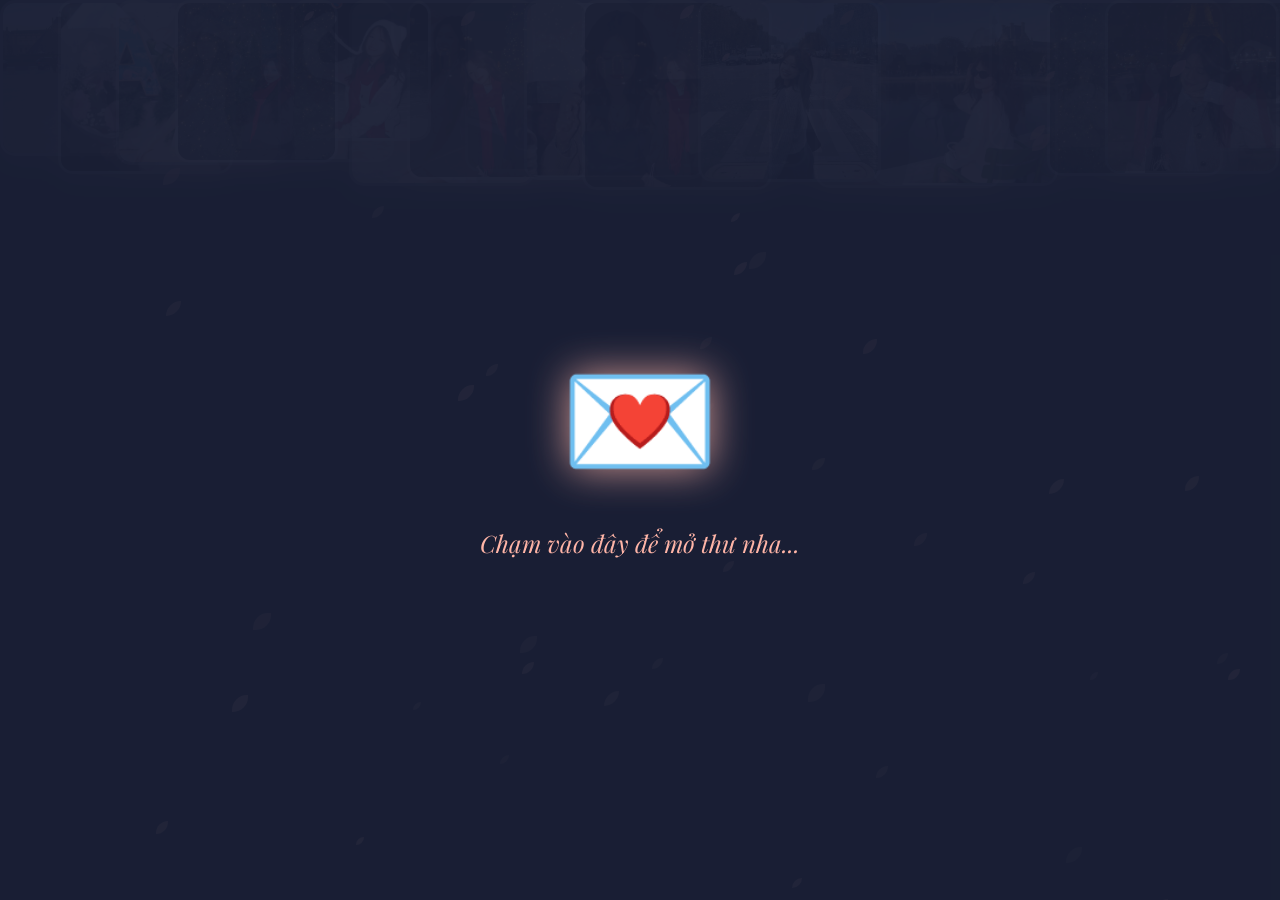
==== index.html @ c8704f7a "1" ====
<!DOCTYPE html>
<html lang="vi">
<head>
    <meta charset="UTF-8">
    <meta name="viewport" content="width=device-width, initial-scale=1.0">
    <title>Gửi em...</title>
    <style>
        body, html {
            margin: 0;
            padding: 0;
            width: 100%;
            height: 100%;
            overflow: hidden;
            background-color: #1a1f35;
        }
        iframe {
            width: 100%;
            height: 100%;
            border: none;
            display: block;
        }
    </style>
</head>
<body>
    <!-- Nhạc nền xuyên suốt (Đang dùng nhạc piano lãng mạn mặc định, bạn có thể tải file mp3 về máy và đổi src="ten_file.mp3" nhé) -->
    <audio id="bg-music" loop>
        <!-- Nguồn nhạc mặc định từ pixabay -->
        <source src="https://cdn.pixabay.com/download/audio/2022/05/27/audio_1808fbf7f6.mp3?filename=beautiful-romantic-piano-220023.mp3" type="audio/mpeg">
        Your browser does not support the audio element.
    </audio>

    <!-- Khung hiển thị website bên trong -->
    <iframe src="start.html" title="Main Content"></iframe>
</body>
</html>
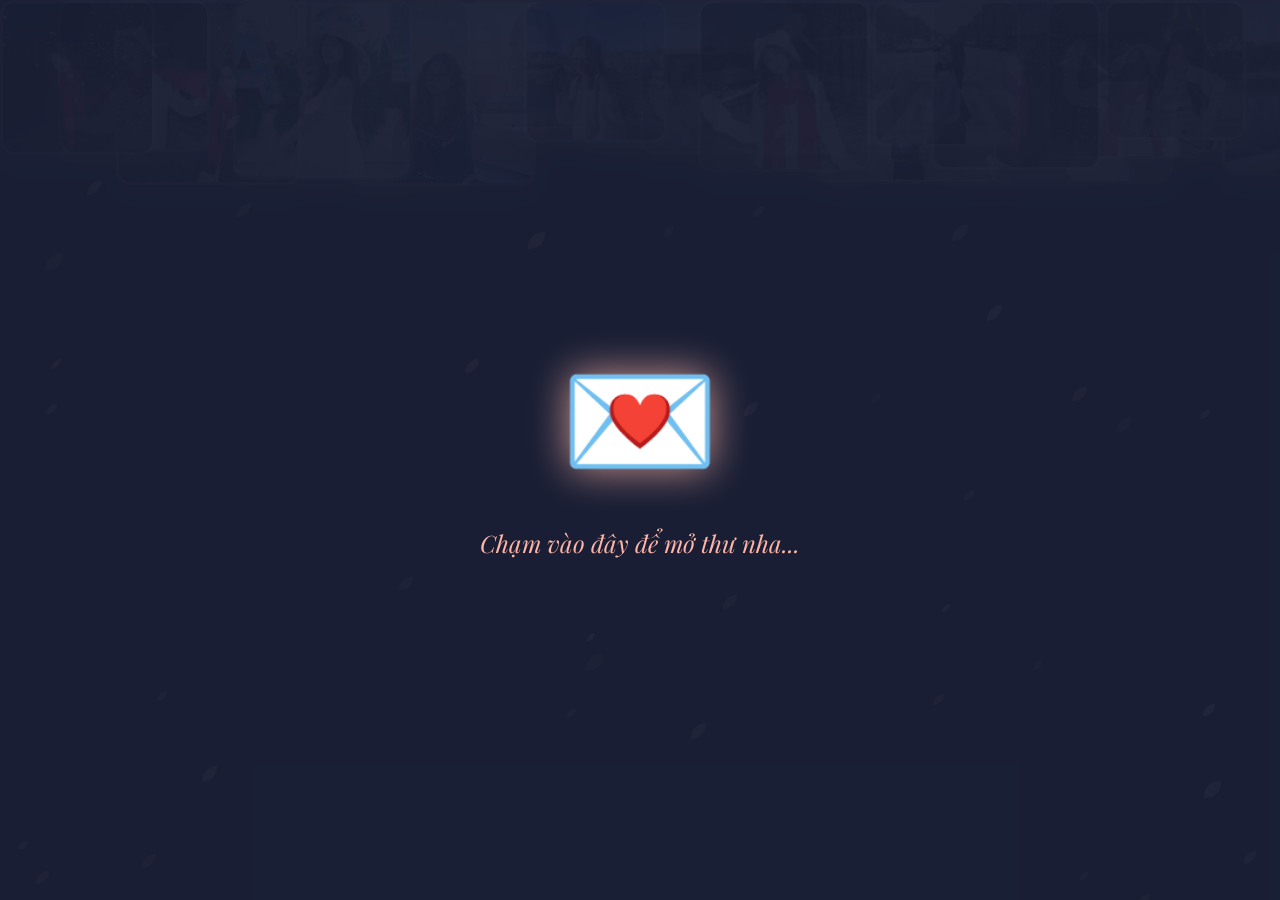
==== commit 4356ddb0: "3" ====
--- a/index.html
+++ b/index.html
@@ -22,10 +22,10 @@
     </style>
 </head>
 <body>
-    <!-- Nhạc nền xuyên suốt (Đang dùng nhạc piano lãng mạn mặc định, bạn có thể tải file mp3 về máy và đổi src="ten_file.mp3" nhé) -->
     <audio id="bg-music" loop>
-        <!-- Nguồn nhạc mặc định từ pixabay -->
-        <source src="https://cdn.pixabay.com/download/audio/2022/05/27/audio_1808fbf7f6.mp3?filename=beautiful-romantic-piano-220023.mp3" type="audio/mpeg">
+        <!-- Chuyển sang dùng file nhạc ở trong máy để không bị lỗi mạng -->
+        <source src="nhac.mp3" type="audio/mpeg">
+        Your browser does not support the audio element.
         Your browser does not support the audio element.
     </audio>
 
